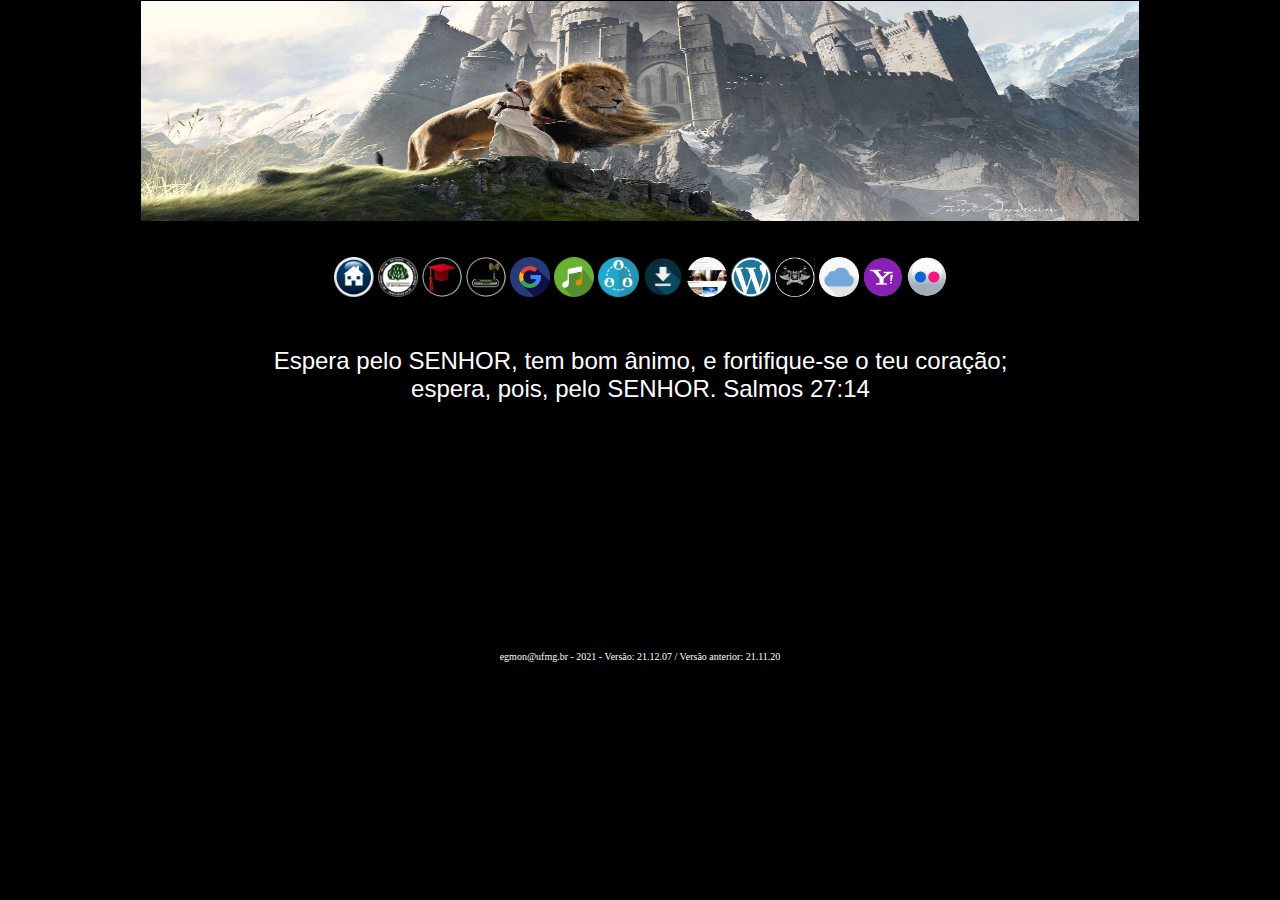
==== index.html @ 3c27c0c3 "Inicializando repositórios" ====
<!--https://www.devschannel.com/latex/beamer-->

<!DOCTYPE html>
	<html>
	    <head>
		<meta charset="utf-8" http-equiv="refresh"><!-- content="20; url=index.html"-->
		<meta name="viewport" content="width=device-width" initial-scale=1>
		<link rel="stylesheet" href="bootstrap-grid.min.css">
		<link rel="stylesheet" href="bootstrap.min.css">
		<link rel="stylesheet" href="estilos.css">
		<link rel="sortcut icon" href="imagens/favicon.png" type="image/x-icon" />
		<title> Egmon Pereira </title>
		<style type="text/css">
		    .imagem img {
		        width: 100%;
		        height: 220px;
		        padding-left: 5px;
		        padding-right: 5px;
		        border: 0px solid red;
		    }
		    
		    body {
		        background-image: url('imagens/bg23.png');
		        background-repeat: no-repeat;
		        background-attachment: fixed;
		        background-size: cover;
		        background-color: white;
		    }
		</style>
	    </head>

	    <body>
		<center>
		    <table border="0">
		        <tr>
		            <td>
		                <div class="imagem">
		                    <img width="100px" src="imagens/bg(6).jpg">
		                </div>
		                <p align="center">
		                    <center>
		                        <iframe name="menu" frameborder="0" scrolling="no" marginheight="0" marginwidth="0" src="menu.html" width="100%" height="100px"></iframe>
		                        <iframe name="pagina" frameborder="0" scrolling="no" marginheight="0" marginwidth="0" src="inicio.html" width="100%" height="300px"></iframe>
		                        <iframe frameborder="0" scrolling="no" marginheight="0" marginwidth="0" src="info.html" width="400px" height="30px"></iframe>
		                    </center>
		                </p>
		            </td>
		        </tr>
		    </table>
		</center>
	    </body>
	</html>
---- estilos.css ----
body {
    background-color: #000;
}

.container, .container-fluid {
    width: 300px;
    height: 300px;
    margin: 0;
    float: center;
    background-color: #000;
}

.corpo, .corpo-fluid {
    width: 300px;
    padding-left: 1px;
    padding-right: 1px;
    float: center;
    background-color: #000;
}

.titulo, .titulo-fluid {
    width: 100px;
    height: 70px;
    padding: 0;
    margin-left: 5%;
    margin-right: 5%;
    margin: 1px;
    float: center;
    background-color: #000;
}

h1 {
    padding: 10px 0;
    margin: 0;
}
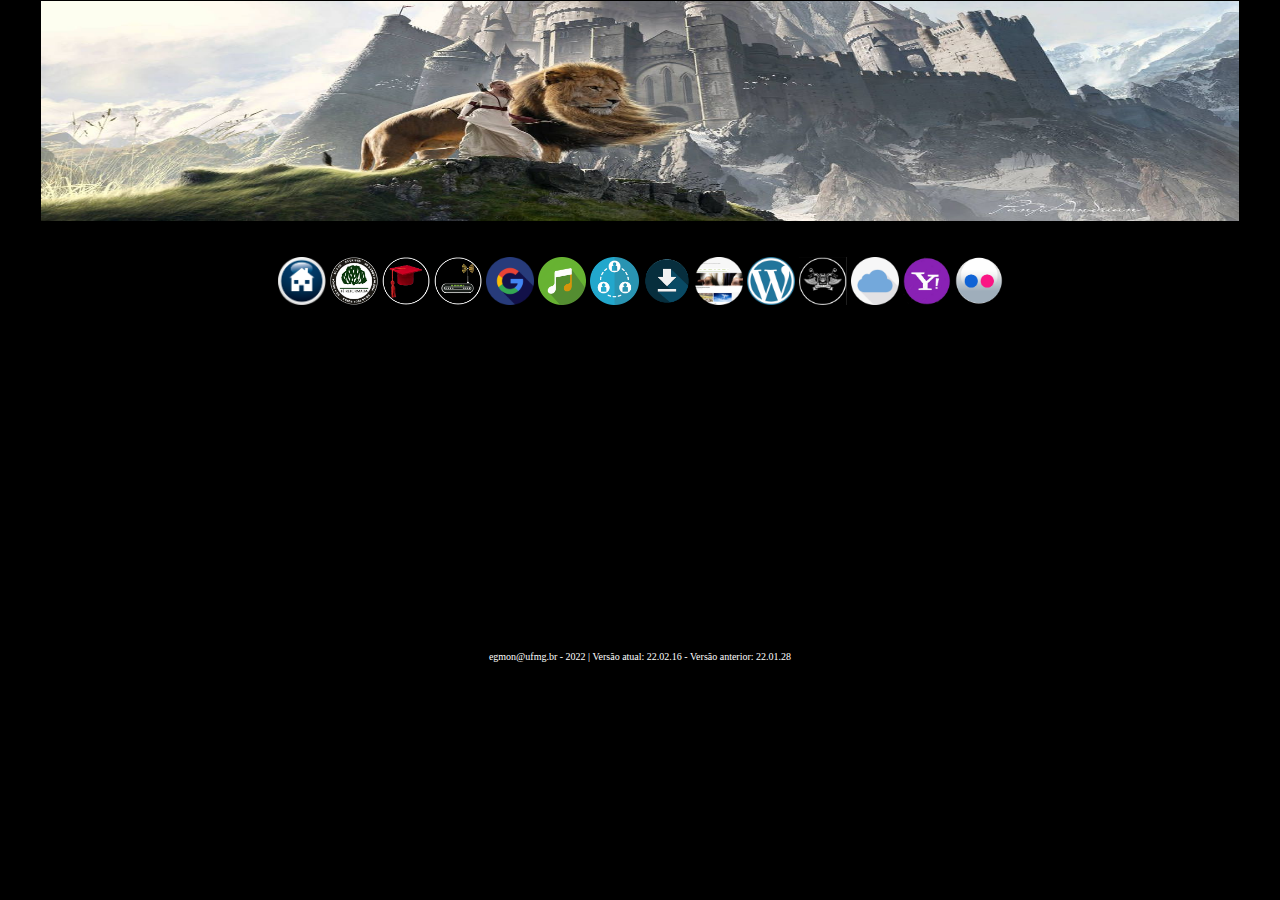
==== commit 23f8a2d2: "Atualização info.html" ====
--- a/index.html
+++ b/index.html
@@ -1,52 +1,55 @@
 <!--https://www.devschannel.com/latex/beamer-->
 
 <!DOCTYPE html>
-	<html>
-	    <head>
-		<meta charset="utf-8" http-equiv="refresh"><!-- content="20; url=index.html"-->
-		<meta name="viewport" content="width=device-width" initial-scale=1>
-		<link rel="stylesheet" href="bootstrap-grid.min.css">
-		<link rel="stylesheet" href="bootstrap.min.css">
-		<link rel="stylesheet" href="estilos.css">
-		<link rel="sortcut icon" href="imagens/favicon.png" type="image/x-icon" />
-		<title> Egmon Pereira </title>
-		<style type="text/css">
-		    .imagem img {
-		        width: 100%;
-		        height: 220px;
-		        padding-left: 5px;
-		        padding-right: 5px;
-		        border: 0px solid red;
-		    }
-		    
-		    body {
-		        background-image: url('imagens/bg23.png');
-		        background-repeat: no-repeat;
-		        background-attachment: fixed;
-		        background-size: cover;
-		        background-color: white;
-		    }
-		</style>
-	    </head>
+<html>
 
-	    <body>
-		<center>
-		    <table border="0">
-		        <tr>
-		            <td>
-		                <div class="imagem">
-		                    <img width="100px" src="imagens/bg(6).jpg">
-		                </div>
-		                <p align="center">
-		                    <center>
-		                        <iframe name="menu" frameborder="0" scrolling="no" marginheight="0" marginwidth="0" src="menu.html" width="100%" height="100px"></iframe>
-		                        <iframe name="pagina" frameborder="0" scrolling="no" marginheight="0" marginwidth="0" src="inicio.html" width="100%" height="300px"></iframe>
-		                        <iframe frameborder="0" scrolling="no" marginheight="0" marginwidth="0" src="info.html" width="400px" height="30px"></iframe>
-		                    </center>
-		                </p>
-		            </td>
-		        </tr>
-		    </table>
-		</center>
-	    </body>
-	</html>
+<head>
+    <meta charset="utf-8" http-equiv="refresh">
+    <!-- content="20; url=index.html"-->
+    <meta name="viewport" content="width=device-width" initial-scale=1>
+    <link rel="stylesheet" href="bootstrap-grid.min.css">
+    <link rel="stylesheet" href="bootstrap.min.css">
+    <link rel="stylesheet" href="estilos.css">
+    <link rel="sortcut icon" href="imagens/favicon.png" type="image/x-icon" />
+    <title> Egmon Pereira </title>
+    <style type="text/css">
+        .imagem img {
+            width: 100%;
+            height: 220px;
+            padding-left: 5px;
+            padding-right: 5px;
+            border: 0px solid red;
+        }
+        
+        body {
+            background-image: url('imagens/bg23.png');
+            background-repeat: no-repeat;
+            background-attachment: fixed;
+            background-size: cover;
+            background-color: white;
+        }
+    </style>
+</head>
+
+<body>
+    <center>
+        <table border="0">
+            <tr>
+                <td>
+                    <div class="imagem">
+                        <img width="100px" src="imagens/bg(6).jpg">
+                    </div>
+                    <p align="center">
+                        <center>
+                            <iframe name="menu" frameborder="0" scrolling="no" marginheight="0" marginwidth="0" src="menu.html" width="100%" height="100px"></iframe>
+                            <iframe name="pagina" frameborder="0" scrolling="no" marginheight="0" marginwidth="0" src="inicio.html" width="100%" height="300px"></iframe>
+                            <iframe frameborder="0" scrolling="no" marginheight="0" marginwidth="0" src="info.html" width="600px" height="30px"></iframe>
+                        </center>
+                    </p>
+                </td>
+            </tr>
+        </table>
+    </center>
+</body>
+
+</html>